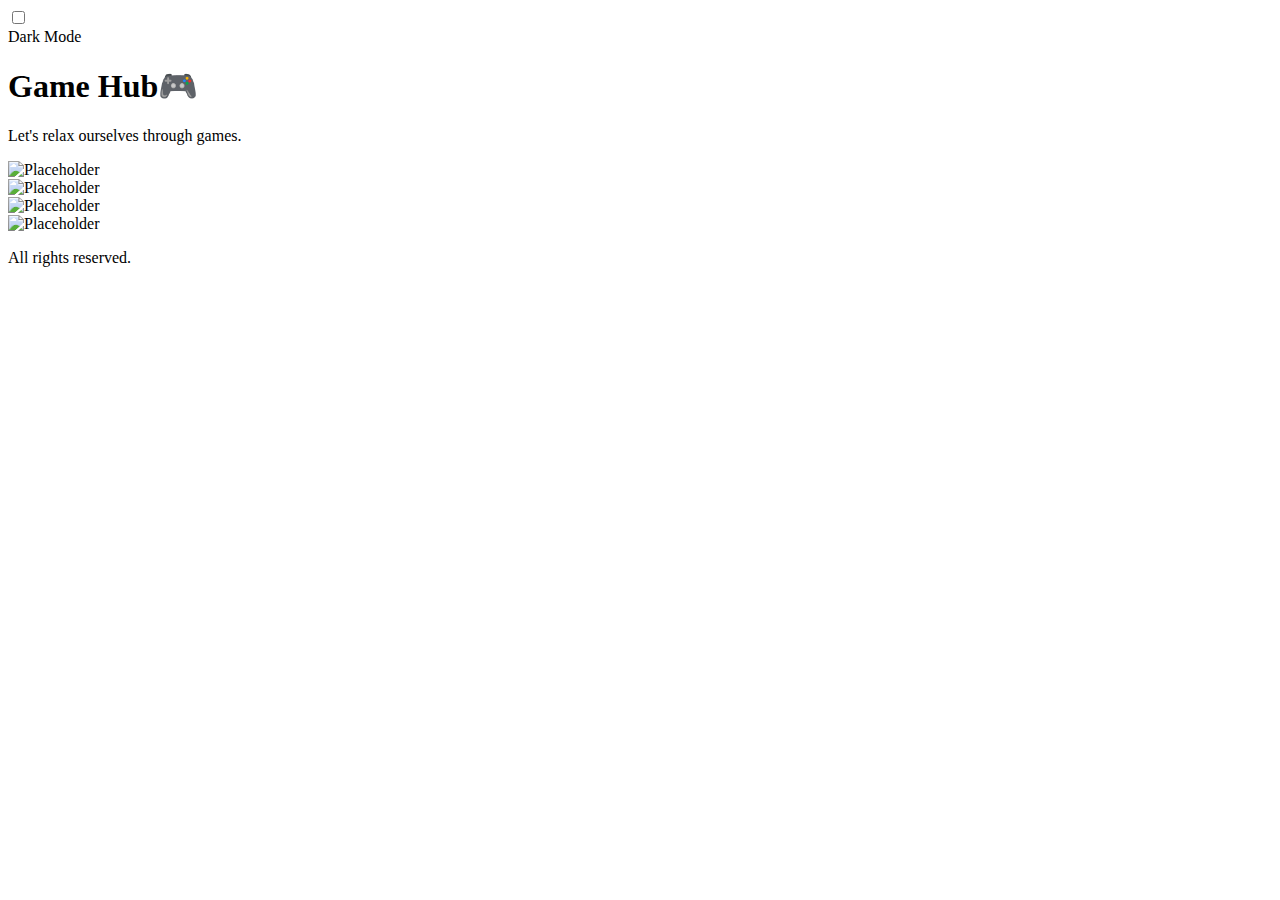
==== index.html @ 11ad0e5c "first commit" ====
<!DOCTYPE html>
<html lang="en">
<head>
    <meta charset="UTF-8">
    <meta name="viewport" content="width=device-width, initial-scale=1.0">
    <title>Color Theme Switcher</title>
    <link href="https://cdn.jsdelivr.net/npm/tailwindcss@2.2.19/dist/tailwind.min.css" rel="stylesheet">
    <style>
        .hover-zoom {
            transition: transform 0.3s ease;
        }
        .hover-zoom:hover {
            transform: scale(1.05);
        }
    </style>
</head>
<body class="bg-white dark:bg-gray-900 transition-colors duration-500">
    <div class="container mx-auto p-4">
        <div class="flex justify-end mb-4">
            <label for="themeSwitch" class="flex items-center cursor-pointer">
                <div class="relative">
                    <input type="checkbox" id="themeSwitch" class="sr-only">
                    <div id="switch" class="block bg-gray-600 dark:bg-gray-400 w-14 h-8 rounded-full"></div>
                    <div class="dot absolute left-1 top-1 bg-white dark:bg-gray-900 w-6 h-6 rounded-full transition"></div>
                </div>
                <div class="ml-3 text-gray-700 dark:text-gray-300 font-medium">Dark Mode</div>
            </label>
        </div>
        <h1 class="text-3xl text-blue-600 font-bold text-center mb-8">Game Hub🎮</h1>
        <p class="text-lg text-blue-500 text-center dark:text-gray-300">Let's relax ourselves through games.</p>
    </div>

    <div class="container mx-auto p-4">
        <div class="grid grid-cols-2 gap-4 md:grid-cols-4">
            <div class="bg-white rounded-lg overflow-hidden shadow-md hover-zoom">
                <img src="https://via.placeholder.com/300" alt="Placeholder" class="w-full h-auto">
            </div>
            <div class="bg-white rounded-lg overflow-hidden shadow-md hover-zoom">
                <img src="https://via.placeholder.com/300" alt="Placeholder" class="w-full h-auto">
            </div>
            <div class="bg-white rounded-lg overflow-hidden shadow-md hover-zoom">
                <img src="https://via.placeholder.com/300" alt="Placeholder" class="w-full h-auto">
            </div>
            <div class="bg-white rounded-lg overflow-hidden shadow-md hover-zoom">
                <img src="https://via.placeholder.com/300" alt="Placeholder" class="w-full h-auto">
            </div>
        </div>
    </div>

    
    <footer id="footer" class="fixed bottom-0 w-full text-blue-600 p-4">
        <div class="container mx-auto">
            <p class="text-center">All rights reserved.</p>
        </div>
    </footer>

    <script>
        const themeSwitch = document.getElementById('themeSwitch');
        const body = document.body;
        const switchButton = document.getElementById('switch');
        const footer = document.getElementById('footer');

        themeSwitch.addEventListener('change', function() {
            if(this.checked) {
                body.classList.add('dark');
                body.classList.remove('bg-white');
                body.classList.add('bg-gray-900');
                switchButton.classList.remove('bg-gray-600');
                switchButton.classList.add('dark:bg-gray-900');
                switchButton.classList.remove('dark:bg-gray-400');
                footer.classList.remove('text-blue-600');
                footer.classList.add('text-gray-300');
                localStorage.setItem('theme', 'dark');
            } else {
                body.classList.remove('dark');
                body.classList.add('bg-white');
                body.classList.remove('bg-gray-900');
                switchButton.classList.remove('dark:bg-gray-900');
                switchButton.classList.add('bg-gray-600');
                switchButton.classList.remove('bg-gray-400');
                footer.classList.remove('text-gray-300');
                footer.classList.add('text-blue-600');
                localStorage.setItem('theme', 'light');
            }
        });

        
        if(localStorage.getItem('theme') === 'dark') {
            themeSwitch.checked = true;
            body.classList.add('dark');
            body.classList.remove('bg-white');
            body.classList.add('bg-gray-900');
            switchButton.classList.remove('bg-gray-600');
            switchButton.classList.add('dark:bg-gray-900');
            footer.classList.remove('text-blue-600');
            footer.classList.add('text-gray-300');
        } else {
            themeSwitch.checked = false;
            body.classList.remove('dark');
            body.classList.add('bg-white');
            body.classList.remove('bg-gray-900');
            switchButton.classList.remove('dark:bg-gray-900');
            switchButton.classList.add('bg-gray-600');
            footer.classList.remove('text-gray-300');
            footer.classList.add('text-blue-600');
        }
    </script>
</body>
</html>
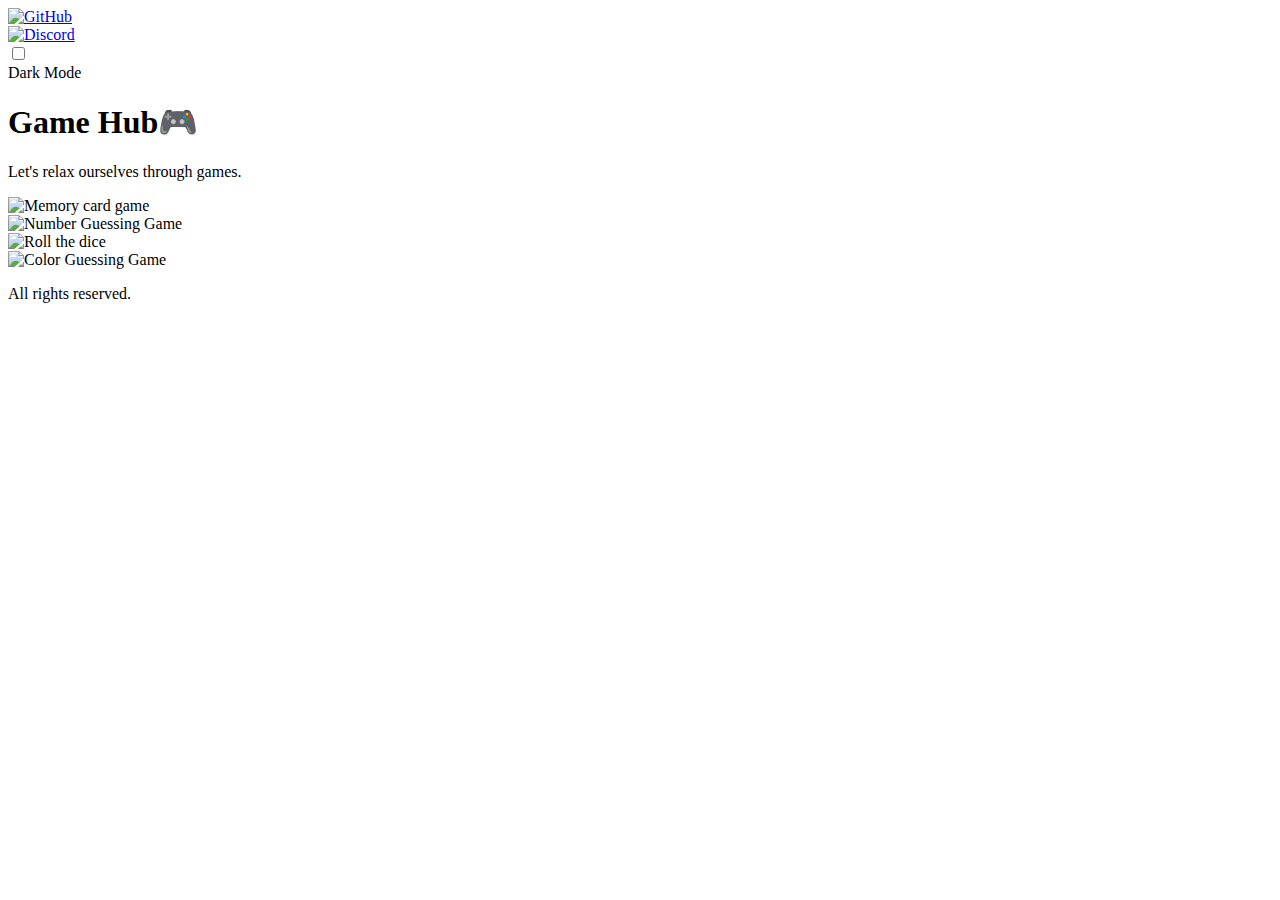
==== commit 0e494d6d: "added github and discord links and debugged" ====
--- a/index.html
+++ b/index.html
@@ -14,38 +14,59 @@
         }
     </style>
 </head>
-<body class="bg-white dark:bg-gray-900 transition-colors duration-500">
-    <div class="container mx-auto p-4">
-        <div class="flex justify-end mb-4">
-            <label for="themeSwitch" class="flex items-center cursor-pointer">
-                <div class="relative">
-                    <input type="checkbox" id="themeSwitch" class="sr-only">
-                    <div id="switch" class="block bg-gray-600 dark:bg-gray-400 w-14 h-8 rounded-full"></div>
-                    <div class="dot absolute left-1 top-1 bg-white dark:bg-gray-900 w-6 h-6 rounded-full transition"></div>
+
+<header>
+    <body class="bg-white dark:bg-gray-900 transition-colors duration-500">
+        <div class="container mx-auto p-4">
+            <div class="flex justify-between items-center mb-4">
+                <div class="flex items-center">
+                    <div class="grid grid-cols-3 gap-4">
+                        <div class="bg-white rounded-full overflow-hidden shadow-md hover-zoom w-16 h-16">
+                            <a href="https://github.com/GemMichael" target="_blank"><img src="https://banner2.cleanpng.com/20180824/jtl/kisspng-computer-icons-logo-portable-network-graphics-clip-icons-for-free-iconza-circle-social-5b7fe46b0bac53.1999041115351082030478.jpg" alt="GitHub" class="w-full h-full object-cover"></a>
+                        </div>
+                        <div class="bg-white rounded-full overflow-hidden shadow-md hover-zoom w-16 h-16">
+                            <a href="https://discord.com/channels/@me/1171772682874929253" target="_blank"><img src="https://assets-global.website-files.com/6257adef93867e50d84d30e2/636e0a6a49cf127bf92de1e2_icon_clyde_blurple_RGB.png" alt="Discord" class="w-full h-full object-cover"></a>
+                        </div>
+                    </div>
                 </div>
-                <div class="ml-3 text-gray-700 dark:text-gray-300 font-medium">Dark Mode</div>
-            </label>
+                <label for="themeSwitch" class="flex items-center cursor-pointer">
+                    <div class="relative">
+                        <input type="checkbox" id="themeSwitch" class="sr-only">
+                        <div id="switch" class="block bg-gray-600 dark:bg-gray-400 w-14 h-8 rounded-full"></div>
+                        <div class="dot absolute left-1 top-1 bg-white dark:bg-gray-900 w-6 h-6 rounded-full transition"></div>
+                    </div>
+                    <div class="ml-3 text-gray-700 dark:text-gray-300 font-medium">Dark Mode</div>
+                </label>
+            </div>
+            <h1 class="text-3xl text-blue-600 font-bold text-center mb-8">Game Hub🎮</h1>
+            <p class="text-lg text-blue-500 text-center dark:text-gray-300">Let's relax ourselves through games.</p>
         </div>
-        <h1 class="text-3xl text-blue-600 font-bold text-center mb-8">Game Hub🎮</h1>
-        <p class="text-lg text-blue-500 text-center dark:text-gray-300">Let's relax ourselves through games.</p>
-    </div>
+    </body>
+</header>
 
+
+
+
+
+<section>
     <div class="container mx-auto p-4">
         <div class="grid grid-cols-2 gap-4 md:grid-cols-4">
             <div class="bg-white rounded-lg overflow-hidden shadow-md hover-zoom">
-                <img src="https://via.placeholder.com/300" alt="Placeholder" class="w-full h-auto">
+                <img src="https://www.cokogames.com/wp-content/uploads/2020/07/airplane-memory-matching.jpg" alt="Memory card game" class="w-full h-auto">
             </div>
             <div class="bg-white rounded-lg overflow-hidden shadow-md hover-zoom">
-                <img src="https://via.placeholder.com/300" alt="Placeholder" class="w-full h-auto">
+                <img src="https://gurmeet.net/Images/puzzles/number_guessing_game_transparent.png" alt="Number Guessing Game" class="w-full h-auto">
             </div>
             <div class="bg-white rounded-lg overflow-hidden shadow-md hover-zoom">
-                <img src="https://via.placeholder.com/300" alt="Placeholder" class="w-full h-auto">
+                <img src="https://encrypted-tbn0.gstatic.com/images?q=tbn:ANd9GcSpoa7gN0U6u3m52i4gSEZz96bJyjD92VX2VQSlANbDpOlVjKx_nUQ8jb-qVWyUT1OYnws&usqp=CAU" alt="Roll the dice" class="w-full h-auto">
             </div>
             <div class="bg-white rounded-lg overflow-hidden shadow-md hover-zoom">
-                <img src="https://via.placeholder.com/300" alt="Placeholder" class="w-full h-auto">
+                <img src="https://play-lh.googleusercontent.com/BULvh9sBDaMZqyc0rXXofyXBVnESl9V6HOA8zMdmC0wEcGP2yirBikapG9zF6oMdRlM" alt="Color Guessing Game" class="w-full h-auto">
             </div>
         </div>
     </div>
+</section>
+    
 
     
     <footer id="footer" class="fixed bottom-0 w-full text-blue-600 p-4">
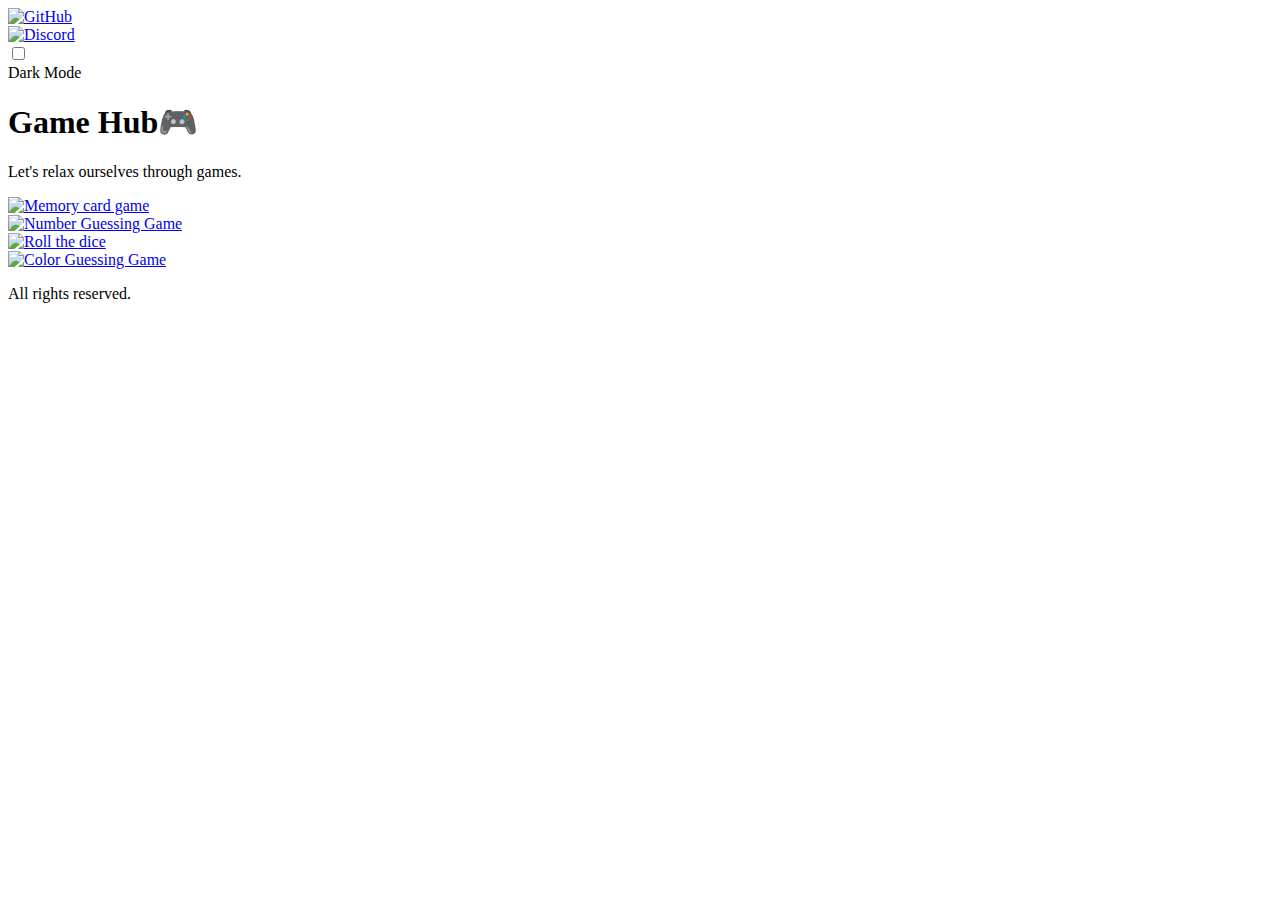
==== commit c7ecaa93: "added link of each html" ====
--- a/index.html
+++ b/index.html
@@ -14,6 +14,7 @@
         }
     </style>
 </head>
+
 
 <header>
     <body class="bg-white dark:bg-gray-900 transition-colors duration-500">
@@ -52,16 +53,22 @@
     <div class="container mx-auto p-4">
         <div class="grid grid-cols-2 gap-4 md:grid-cols-4">
             <div class="bg-white rounded-lg overflow-hidden shadow-md hover-zoom">
-                <img src="https://www.cokogames.com/wp-content/uploads/2020/07/airplane-memory-matching.jpg" alt="Memory card game" class="w-full h-auto">
+                <a href="memory.html" target="_blank">
+                    <img src="https://www.cokogames.com/wp-content/uploads/2020/07/airplane-memory-matching.jpg" alt="Memory card game" class="w-full h-auto">
+                </a>
             </div>
             <div class="bg-white rounded-lg overflow-hidden shadow-md hover-zoom">
-                <img src="https://gurmeet.net/Images/puzzles/number_guessing_game_transparent.png" alt="Number Guessing Game" class="w-full h-auto">
+                <a href="number.html" target="_blank">
+                    <img src="https://gurmeet.net/Images/puzzles/number_guessing_game_transparent.png" alt="Number Guessing Game" class="w-full h-auto">
+                </a>
             </div>
             <div class="bg-white rounded-lg overflow-hidden shadow-md hover-zoom">
-                <img src="https://encrypted-tbn0.gstatic.com/images?q=tbn:ANd9GcSpoa7gN0U6u3m52i4gSEZz96bJyjD92VX2VQSlANbDpOlVjKx_nUQ8jb-qVWyUT1OYnws&usqp=CAU" alt="Roll the dice" class="w-full h-auto">
+                <a href="dice.html" target="_blank">
+                    <img src="https://encrypted-tbn0.gstatic.com/images?q=tbn:ANd9GcSpoa7gN0U6u3m52i4gSEZz96bJyjD92VX2VQSlANbDpOlVjKx_nUQ8jb-qVWyUT1OYnws&usqp=CAU" alt="Roll the dice" class="w-full h-auto">
+                </a>
             </div>
             <div class="bg-white rounded-lg overflow-hidden shadow-md hover-zoom">
-                <img src="https://play-lh.googleusercontent.com/BULvh9sBDaMZqyc0rXXofyXBVnESl9V6HOA8zMdmC0wEcGP2yirBikapG9zF6oMdRlM" alt="Color Guessing Game" class="w-full h-auto">
+                <a href="color.html" target="_blank"><img src="https://play-lh.googleusercontent.com/BULvh9sBDaMZqyc0rXXofyXBVnESl9V6HOA8zMdmC0wEcGP2yirBikapG9zF6oMdRlM" alt="Color Guessing Game" class="w-full h-auto"></a>
             </div>
         </div>
     </div>
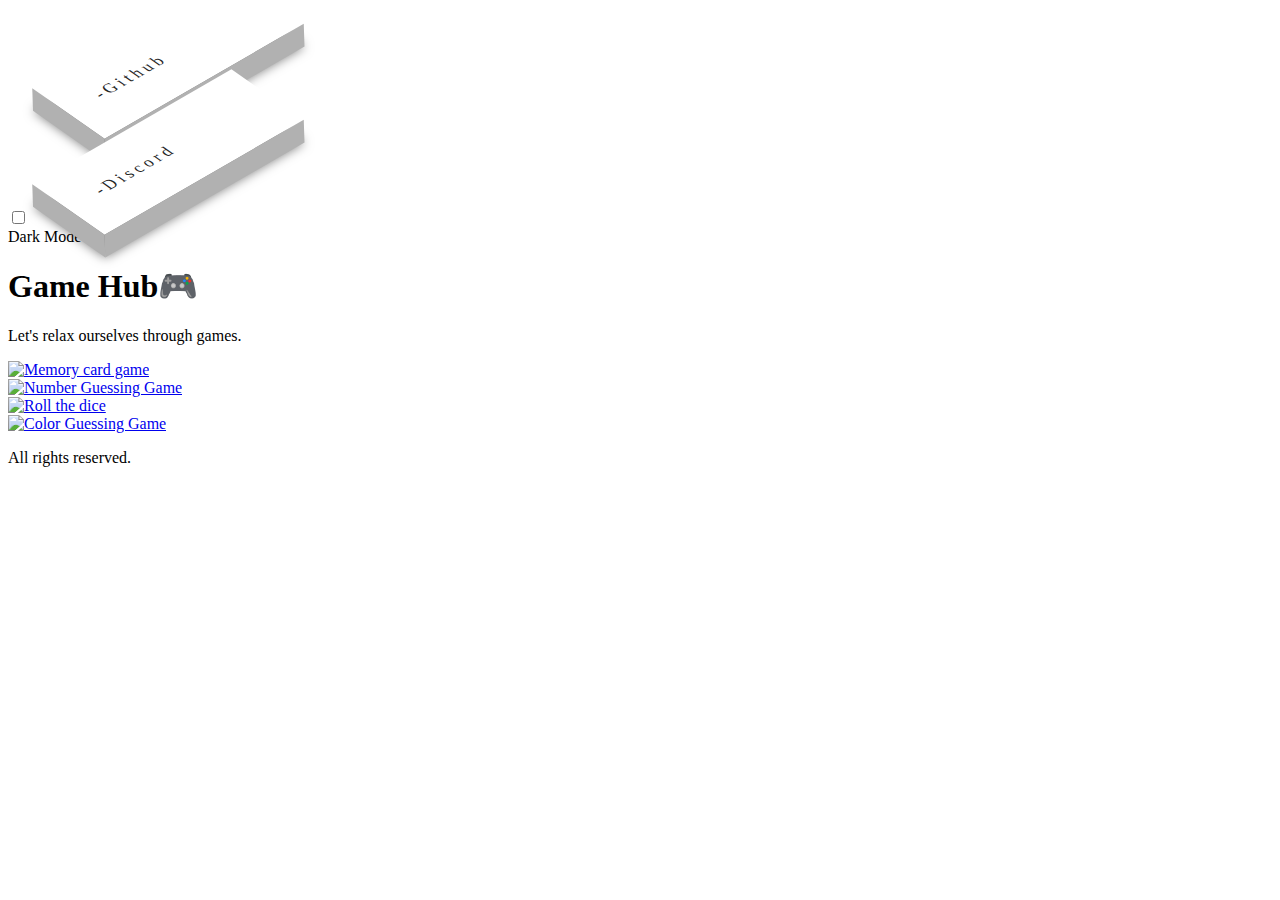
==== commit 9295ca7f: "fixed the landing page" ====
--- a/index.html
+++ b/index.html
@@ -3,8 +3,9 @@
 <head>
     <meta charset="UTF-8">
     <meta name="viewport" content="width=device-width, initial-scale=1.0">
-    <title>Color Theme Switcher</title>
+    <title>Game Hub</title>
     <link href="https://cdn.jsdelivr.net/npm/tailwindcss@2.2.19/dist/tailwind.min.css" rel="stylesheet">
+    <link rel="stylesheet" href="practice.css">
     <style>
         .hover-zoom {
             transition: transform 0.3s ease;
@@ -14,124 +15,97 @@
         }
     </style>
 </head>
+<body>
 
-
-<header>
-    <body class="bg-white dark:bg-gray-900 transition-colors duration-500">
-        <div class="container mx-auto p-4">
-            <div class="flex justify-between items-center mb-4">
-                <div class="flex items-center">
-                    <div class="grid grid-cols-3 gap-4">
-                        <div class="bg-white rounded-full overflow-hidden shadow-md hover-zoom w-16 h-16">
-                            <a href="https://github.com/GemMichael" target="_blank"><img src="https://banner2.cleanpng.com/20180824/jtl/kisspng-computer-icons-logo-portable-network-graphics-clip-icons-for-free-iconza-circle-social-5b7fe46b0bac53.1999041115351082030478.jpg" alt="GitHub" class="w-full h-full object-cover"></a>
-                        </div>
-                        <div class="bg-white rounded-full overflow-hidden shadow-md hover-zoom w-16 h-16">
-                            <a href="https://discord.com/channels/@me/1171772682874929253" target="_blank"><img src="https://assets-global.website-files.com/6257adef93867e50d84d30e2/636e0a6a49cf127bf92de1e2_icon_clyde_blurple_RGB.png" alt="Discord" class="w-full h-full object-cover"></a>
+    <!--Nav-->
+    <nav class="unique">
+        <body class="bg-white dark:bg-gray-900 transition-colors duration-500">
+            <div class="container mx-auto p-4">
+                <div class="flex justify-between items-center mb-4">
+                    <div class="flex items-center">
+                        <div class="grid grid-cols-3 gap-4">
+                            <ul>
+                                <li>
+                                    <a href="https://github.com/GemMichael" target="_blank">
+                                        <i class="fa-brands fa-github"></i>
+                                        <span> -Github</span>
+                                    </a>
+                                </li>
+                            </ul>
+                            <ul>
+                                <li>
+                                    <a href="https://discord.com/channels/@me/1171772682874929253" target="_blank">
+                                        <i class="fa-brands fa-discord"></i>
+                                        <span> -Discord</span>
+                                    </a>
+                                </li>
+                            </ul>
                         </div>
                     </div>
+                    <label for="themeSwitch" class="flex items-center cursor-pointer">
+                        <div class="relative">
+                            <input type="checkbox" id="themeSwitch" class="sr-only">
+                            <div id="switch" class="block bg-gray-600 dark:bg-gray-400 w-14 h-8 rounded-full"></div>
+                            <div class="dot absolute left-1 top-1 bg-white dark:bg-gray-900 w-6 h-6 rounded-full transition"></div>
+                        </div>
+                        <div class="ml-3 text-gray-700 dark:text-gray-300 font-medium">Dark Mode</div>
+                    </label>
                 </div>
-                <label for="themeSwitch" class="flex items-center cursor-pointer">
-                    <div class="relative">
-                        <input type="checkbox" id="themeSwitch" class="sr-only">
-                        <div id="switch" class="block bg-gray-600 dark:bg-gray-400 w-14 h-8 rounded-full"></div>
-                        <div class="dot absolute left-1 top-1 bg-white dark:bg-gray-900 w-6 h-6 rounded-full transition"></div>
+                <h1 class="text-3xl text-blue-600 font-bold text-center mb-8">Game Hub🎮</h1>
+                <p class="text-lg text-blue-500 text-center dark:text-gray-300">Let's relax ourselves through games.</p>
+            </div>
+        </body>
+    </nav>
+    
+    <!--End of navbar-->
+
+    <!--Main-->
+    <main>
+        <section>
+            <div class="container mx-auto p-4">
+                <div class="grid grid-cols-2 gap-4 md:grid-cols-4">
+                    <div class="bg-white rounded-lg overflow-hidden shadow-md hover-zoom">
+                        <a href="memory.html" target="_blank">
+                            <img src="https://www.cokogames.com/wp-content/uploads/2020/07/airplane-memory-matching.jpg" alt="Memory card game" class="w-full h-auto">
+                        </a>
                     </div>
-                    <div class="ml-3 text-gray-700 dark:text-gray-300 font-medium">Dark Mode</div>
-                </label>
+                    <div class="bg-white rounded-lg overflow-hidden shadow-md hover-zoom">
+                        <a href="number.html" target="_blank">
+                            <img src="https://gurmeet.net/Images/puzzles/number_guessing_game_transparent.png" alt="Number Guessing Game" class="w-full h-auto">
+                        </a>
+                    </div>
+                    <div class="bg-white rounded-lg overflow-hidden shadow-md hover-zoom">
+                        <a href="dice.html" target="_blank">
+                            <img src="https://encrypted-tbn0.gstatic.com/images?q=tbn:ANd9GcSpoa7gN0U6u3m52i4gSEZz96bJyjD92VX2VQSlANbDpOlVjKx_nUQ8jb-qVWyUT1OYnws&usqp=CAU" alt="Roll the dice" class="w-full h-auto">
+                        </a>
+                    </div>
+                    <div class="bg-white rounded-lg overflow-hidden shadow-md hover-zoom">
+                        <a href="color.html" target="_blank"><img src="https://play-lh.googleusercontent.com/BULvh9sBDaMZqyc0rXXofyXBVnESl9V6HOA8zMdmC0wEcGP2yirBikapG9zF6oMdRlM" alt="Color Guessing Game" class="w-full h-auto"></a>
+                    </div>
+                </div>
             </div>
-            <h1 class="text-3xl text-blue-600 font-bold text-center mb-8">Game Hub🎮</h1>
-            <p class="text-lg text-blue-500 text-center dark:text-gray-300">Let's relax ourselves through games.</p>
-        </div>
-    </body>
-</header>
+        </section>
+    </main>
+
+    <!--End of main-->
+
+    <!--Footer-->
+
+    <footer>
+        <footer id="footer" class="fixed bottom-0 w-full text-blue-600 p-4">
+            <div class="container mx-auto">
+                <p class="text-center">All rights reserved.</p>
+            </div>
+        </footer>
+    </footer>
+
+    <!--End of footer-->
+
+   
+    <script src="script.js"></script>
+    
 
 
 
-
-
-<section>
-    <div class="container mx-auto p-4">
-        <div class="grid grid-cols-2 gap-4 md:grid-cols-4">
-            <div class="bg-white rounded-lg overflow-hidden shadow-md hover-zoom">
-                <a href="memory.html" target="_blank">
-                    <img src="https://www.cokogames.com/wp-content/uploads/2020/07/airplane-memory-matching.jpg" alt="Memory card game" class="w-full h-auto">
-                </a>
-            </div>
-            <div class="bg-white rounded-lg overflow-hidden shadow-md hover-zoom">
-                <a href="number.html" target="_blank">
-                    <img src="https://gurmeet.net/Images/puzzles/number_guessing_game_transparent.png" alt="Number Guessing Game" class="w-full h-auto">
-                </a>
-            </div>
-            <div class="bg-white rounded-lg overflow-hidden shadow-md hover-zoom">
-                <a href="dice.html" target="_blank">
-                    <img src="https://encrypted-tbn0.gstatic.com/images?q=tbn:ANd9GcSpoa7gN0U6u3m52i4gSEZz96bJyjD92VX2VQSlANbDpOlVjKx_nUQ8jb-qVWyUT1OYnws&usqp=CAU" alt="Roll the dice" class="w-full h-auto">
-                </a>
-            </div>
-            <div class="bg-white rounded-lg overflow-hidden shadow-md hover-zoom">
-                <a href="color.html" target="_blank"><img src="https://play-lh.googleusercontent.com/BULvh9sBDaMZqyc0rXXofyXBVnESl9V6HOA8zMdmC0wEcGP2yirBikapG9zF6oMdRlM" alt="Color Guessing Game" class="w-full h-auto"></a>
-            </div>
-        </div>
-    </div>
-</section>
-    
-
-    
-    <footer id="footer" class="fixed bottom-0 w-full text-blue-600 p-4">
-        <div class="container mx-auto">
-            <p class="text-center">All rights reserved.</p>
-        </div>
-    </footer>
-
-    <script>
-        const themeSwitch = document.getElementById('themeSwitch');
-        const body = document.body;
-        const switchButton = document.getElementById('switch');
-        const footer = document.getElementById('footer');
-
-        themeSwitch.addEventListener('change', function() {
-            if(this.checked) {
-                body.classList.add('dark');
-                body.classList.remove('bg-white');
-                body.classList.add('bg-gray-900');
-                switchButton.classList.remove('bg-gray-600');
-                switchButton.classList.add('dark:bg-gray-900');
-                switchButton.classList.remove('dark:bg-gray-400');
-                footer.classList.remove('text-blue-600');
-                footer.classList.add('text-gray-300');
-                localStorage.setItem('theme', 'dark');
-            } else {
-                body.classList.remove('dark');
-                body.classList.add('bg-white');
-                body.classList.remove('bg-gray-900');
-                switchButton.classList.remove('dark:bg-gray-900');
-                switchButton.classList.add('bg-gray-600');
-                switchButton.classList.remove('bg-gray-400');
-                footer.classList.remove('text-gray-300');
-                footer.classList.add('text-blue-600');
-                localStorage.setItem('theme', 'light');
-            }
-        });
-
-        
-        if(localStorage.getItem('theme') === 'dark') {
-            themeSwitch.checked = true;
-            body.classList.add('dark');
-            body.classList.remove('bg-white');
-            body.classList.add('bg-gray-900');
-            switchButton.classList.remove('bg-gray-600');
-            switchButton.classList.add('dark:bg-gray-900');
-            footer.classList.remove('text-blue-600');
-            footer.classList.add('text-gray-300');
-        } else {
-            themeSwitch.checked = false;
-            body.classList.remove('dark');
-            body.classList.add('bg-white');
-            body.classList.remove('bg-gray-900');
-            switchButton.classList.remove('dark:bg-gray-900');
-            switchButton.classList.add('bg-gray-600');
-            footer.classList.remove('text-gray-300');
-            footer.classList.add('text-blue-600');
-        }
-    </script>
 </body>
 </html>
--- a/practice.css
+++ b/practice.css
@@ -0,0 +1,120 @@
+@import url("https://fonts.googleapis.com/css?family=Roboto+Condensed:300,400");
+@import url("https://use.fontawesome.com/releases/v6.4.2/css/all.css");
+.unique {
+
+    nav{
+        height: 80px;
+        display: flex;
+        justify-content: center;
+        align-items: end;
+        background: #ccc;
+    }
+    
+    ul#github-link {
+        font-family: 'Roboto Condensed', 'sans-serif';
+        display: flex;
+    }
+    
+    ul#discord-link {
+        font-family: 'Roboto Condensed', 'sans-serif';
+        display: flex;
+    }
+    
+    li{
+        list-style: none;
+        margin: 0 5px;
+    }
+    
+    .fa-brands {
+        color: #262626;
+        font-size: 40px;
+        line-height: 80px;
+        transition: .5s;
+        padding-right: 14px;
+    }
+    
+    a {
+        
+        width: 210px;
+        height: 80px;
+        background: #fff;
+        text-decoration: none;
+        display: block;
+        text-align: left;
+        padding-left: 20px;
+        transform: rotate(-30deg) skew(25deg)
+        translate(0, 0);
+        box-shadow: -20px 20px 10px #00000080;
+    }
+    
+    a span {
+        color: #262626;
+        padding: 0;
+        margin: 0;
+        position: absolute;
+        top: 30px;
+        letter-spacing: 4px;
+        transition: .5s;
+    }
+    
+    a:before {
+        content: '';
+        position: absolute;
+        height: 100%;
+        width: 20px;
+        background: #b1b1b1;
+        top: 10px;
+        left: -20px;
+        transform: rotate(0deg) skewY(-45deg);
+    }
+    
+    a:after {
+        content: '';
+        position: absolute;
+        height: 20px;
+        width: 100%;
+        background: #b1b1b1;
+        bottom: -20px;
+        left: -10px;
+        transform: rotate(0deg) skewX(-45deg);
+    }
+    
+    a:hover {
+        transform: rotate(-30deg) skew(25deg)
+        translate(20px, -15px);
+        box-shadow: -50px 50px 50px #00000080;
+    }
+    
+    li:hover .fa-brands,
+    li:hover span {
+        color: #fff;
+    }
+    
+    li:hover:nth-child(1) {
+        & a {
+            background: #3b5998;
+    
+            &::before {
+                background: #365492;
+            }
+    
+            &::after {
+                background: #4a69ad;
+            }
+        }
+    }
+    
+    li:hover:nth-child(2) {
+        & a {
+            background: #00aced;
+    
+            &::before {
+                background: #097aa5;
+            }
+    
+            &::after {
+                background: #53b9e0;
+            }
+        }
+    }
+}
